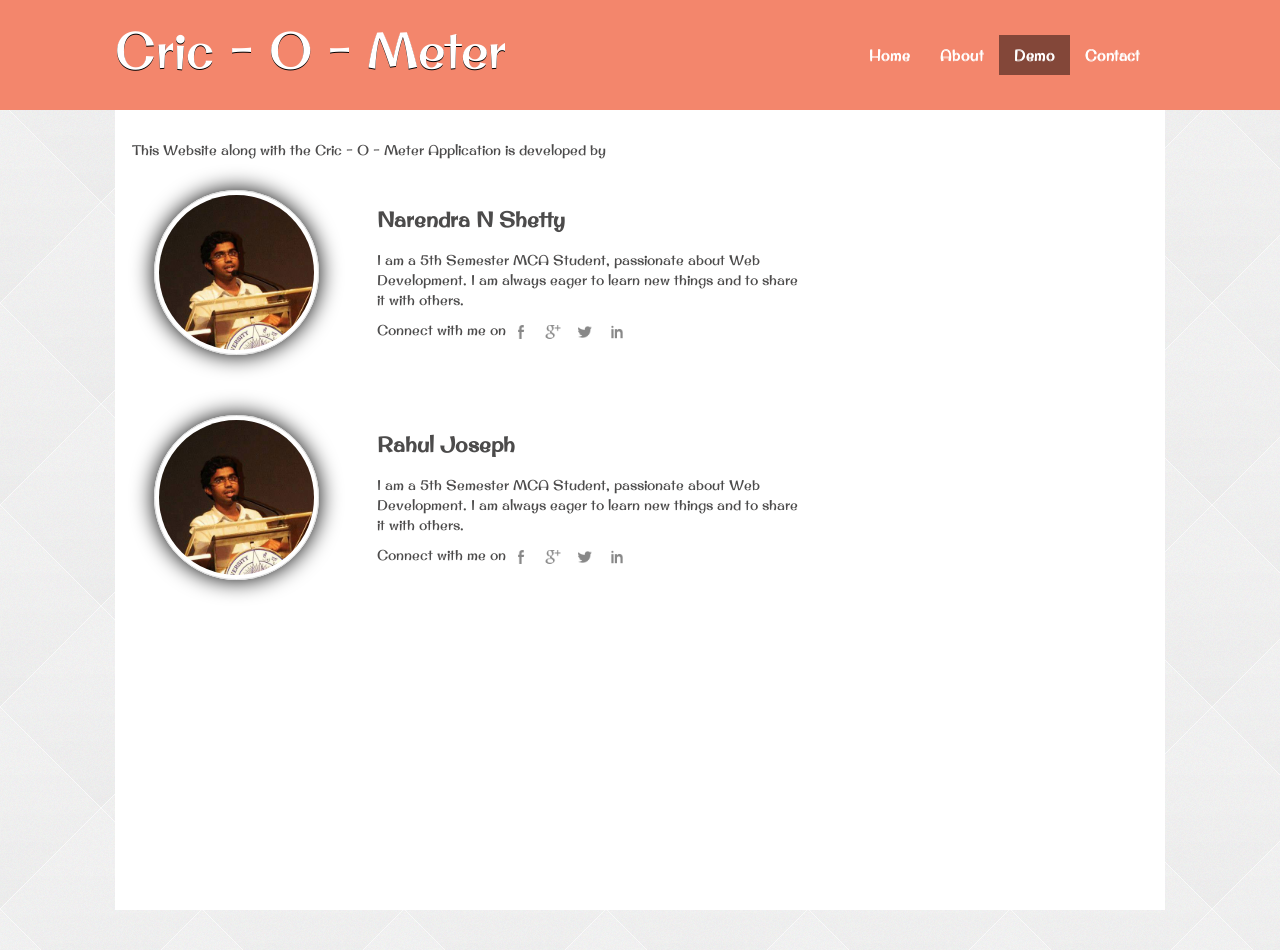
==== contact.html @ 83332cf4 "added all the gui images" ====
<!DOCTYPE html>
<html lang="en">
  <head>
    <link href="css/bootstrap.css" rel="stylesheet">
	<link href='http://fonts.googleapis.com/css?family=Original+Surfer' rel='stylesheet' type='text/css'>
	<link href='http://fonts.googleapis.com/css?family=Elsie:400,900' rel='stylesheet' type='text/css'>
    <style>
	 
      body {
        padding-bottom: 40px;
		background-image: url('img/wrap.png');
		color: #4c4b4b;
		font-family: 'Original Surfer', cursive;
		font-size: 14px;
      }
	   .container {
		width: 1050px;
	  }
	  .hero-unit h2 {
	  font-family: 'Elsie', cursive;
	  font-weight: 900;
	  font-size: 44px;
	  }
	  
		h2 {
	  font-family: 'Elsie', cursive;
	  font-weight: 900;
	  font-size: 22px;
	  }
    </style>
  </head>

  <body>

    <div class="navbar">
        <div class="container" style="height:110px;">
          <a class="brand" href="#" style="margin-top:30px;">Cric - O - Meter</a>
          <div class="pull-right" style="margin-top:35px;">
            <ul class="nav">
              <li><a href="index.html">Home</a></li>
              <li><a href="about.html">About</a></li>
              <li class="active"><a href="demo.html">Demo</a></li>
              <li><a href="contact.html">Contact</a></li>
            </ul>
          </div><!--/.nav-collapse -->
        </div>
    </div>

    <div class="container" id="full">
	<!--  Page 1 Starts -->
	<div class="container row-fluid" id="pg1" style="display:block;">
	<div class="span10">
		<p>
			This Website along with the Cric - O - Meter Application is developed by
		</p>
	</div>
		<div class="span10 row-fluid" style="margin-top:20px;">
		<div class="span3">
			<img src="img/narendra.jpg" class=" developers thumbnail" style="">
		</div>
		<div class="span6">
			<h1 style="font-size:20.5px">Narendra N Shetty</h1>
			<p>
				I am a 5th Semester MCA Student, passionate about Web Development. I am always eager to learn new things and to share it with others.
			</p>
			<p>
				Connect with me on 
				<ul class="spicesocialwidget">
<li class="facebook">
<a rel="nofollow" href="https://www.facebook.com/" target="_blank" title="facebook">
</a></li>
<li class="googleplus">
<a rel="nofollow" href="https://plus.google.com/" target="_blank" title="googleplus">
</a></li>
<li class="twitter">
<a rel="nofollow" href="https://twitter.com/" target="_blank" title="twitter">
</a></li>
<li class="linkedin">
<a rel="nofollow" href="http://www.linkedin.com/" target="_blank" title="linkedin">
</a></li>
</ul>
		</div>
		
	</div>
	
	<div class="span10 row-fluid" style="margin-top:60px;">
		<div class="span3">
			<img src="img/narendra.jpg" class=" developers thumbnail" style="">
		</div>
		<div class="span6">
			<h1 style="font-size:20.5px">Rahul Joseph</h1>
			<p>
				I am a 5th Semester MCA Student, passionate about Web Development. I am always eager to learn new things and to share it with others.
			</p>
			<p>
				Connect with me on 
				<ul class="spicesocialwidget">
<li class="facebook">
<a rel="nofollow" href="https://www.facebook.com/" target="_blank" title="facebook">
</a></li>
<li class="googleplus">
<a rel="nofollow" href="https://plus.google.com/" target="_blank" title="googleplus">
</a></li>
<li class="twitter">
<a rel="nofollow" href="https://twitter.com/" target="_blank" title="twitter">
</a></li>
<li class="linkedin">
<a rel="nofollow" href="http://www.linkedin.com/" target="_blank" title="linkedin">
</a></li>
</ul>
		</div>
		
	</div>
    </div> <!-- /container -->

    <!-- Le javascript
    ================================================== -->
    <!-- Placed at the end of the document so the pages load faster -->
    <script src="js/jquery.js"></script>
	<script src="js/bootstrap.js"></script>
	<script type="text/javascript" src="js/cricket.js"></script>
  </body>
</html>
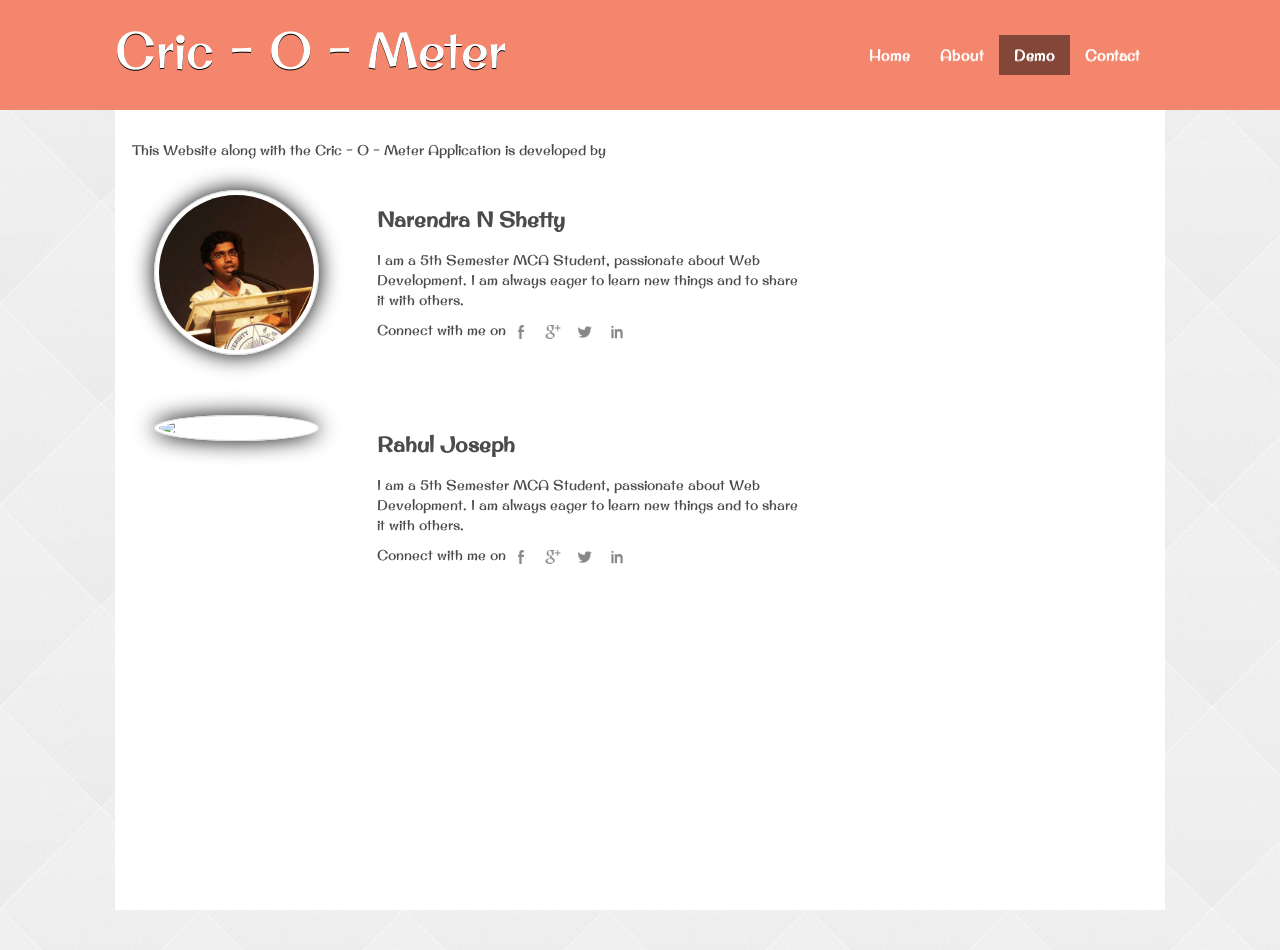
==== commit 6177701f: "added rahul image" ====
--- a/contact.html
+++ b/contact.html
@@ -86,7 +86,7 @@
 	
 	<div class="span10 row-fluid" style="margin-top:60px;">
 		<div class="span3">
-			<img src="img/narendra.jpg" class=" developers thumbnail" style="">
+			<img src="img/rahul.jpg" class=" developers thumbnail" style="">
 		</div>
 		<div class="span6">
 			<h1 style="font-size:20.5px">Rahul Joseph</h1>
